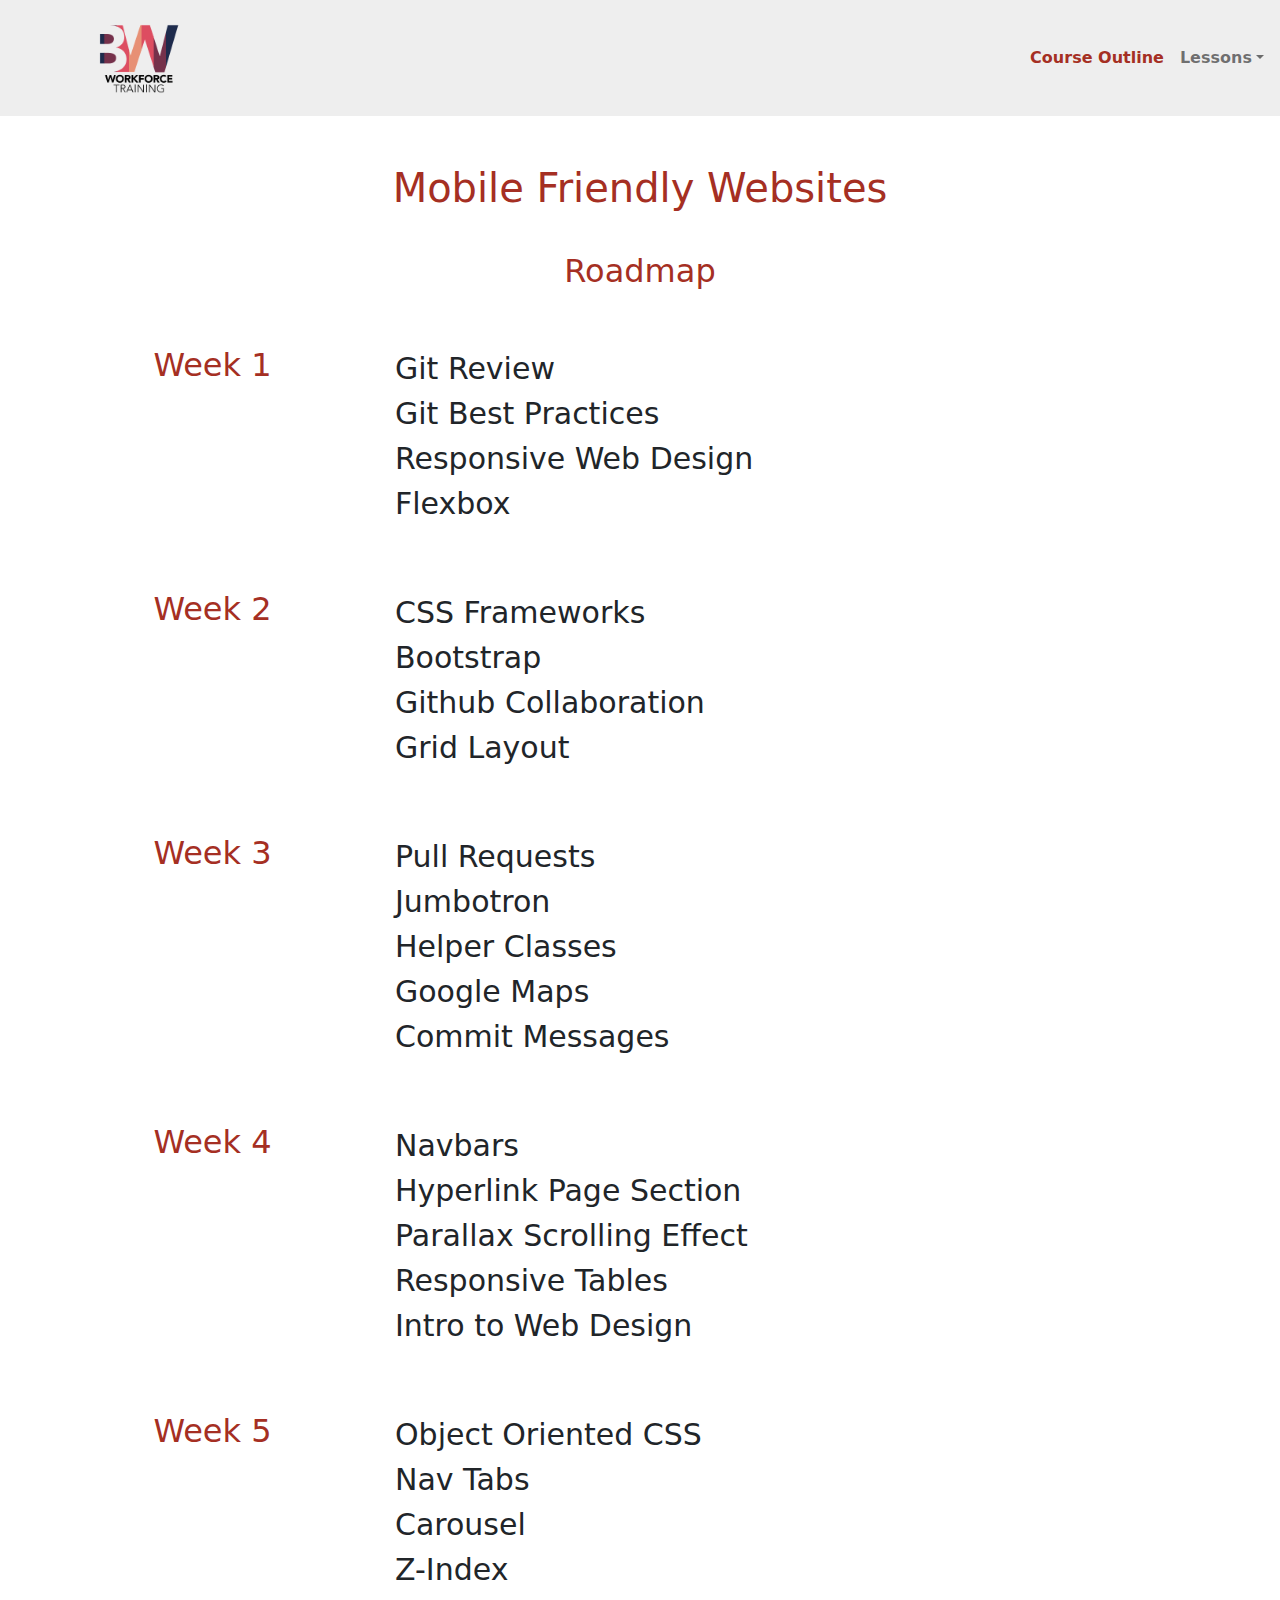
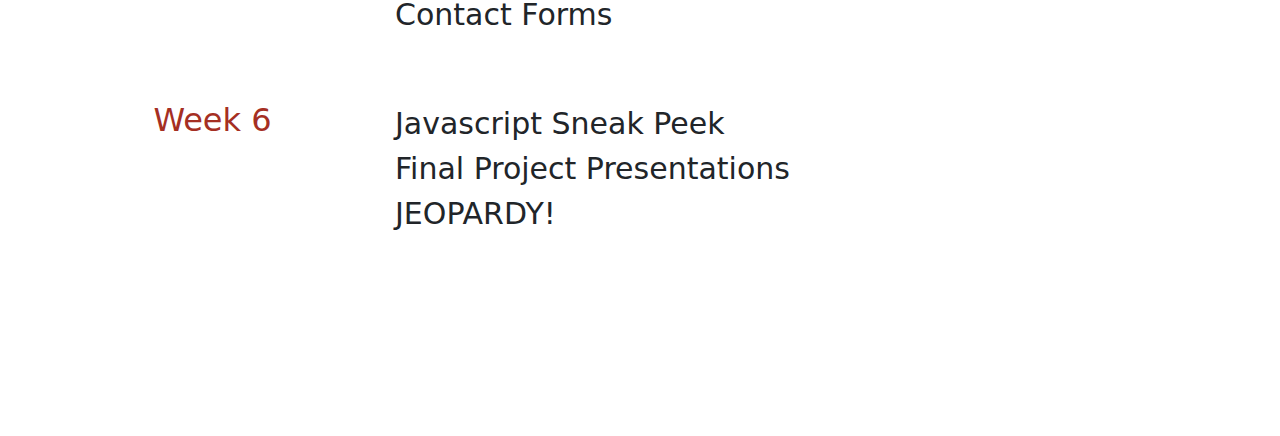
==== index.html @ 4bcc3a65 ":arrows_counterclockwise: reset links to day 1" ====
<!DOCTYPE html>
<html lang="en">
<head>
    <meta charset="UTF-8">
    <meta name="viewport" content="width=device-width, initial-scale=1.0">
    <meta http-equiv="X-UA-Compatible" content="ie=edge">
    <title>Mobile Friendly Websites</title>
    <link rel="icon" type="image/png" href="favicon.png">
    <link rel="stylesheet" href="css/bootstrap.min.css">
    <link rel="stylesheet" href="css/style.css">
</head>

<body>
  <header>
    <div class="logo"><a href="index.html"><img class="img-fluid" src="img/bitwise_workforce_training.png" alt="bitwise workforce logo"></a></div>
    <nav class="navbar navbar-expand-lg navbar-light">
      <button class="navbar-toggler" type="button" data-toggle="collapse" data-target="#navbarNav" aria-controls="navbarNav" aria-expanded="false" aria-label="Toggle navigation">
        <span class="navbar-toggler-icon"></span>
      </button>
      <div class="collapse navbar-collapse" id="navbarNav">
        <ul class="navbar-nav">
          <li class="nav-item">
            <a class="nav-link active" href="index.html">Course Outline</a>
          </li>
          <li class="nav-item">
            <!-- <a class="nav-link" href="links.html">Handy Links</a> -->
          </li>
          <li class="nav-item dropdown">
            <a class="nav-link dropdown-toggle" href="#" id="navbarDropdownMenuLink" data-toggle="dropdown" role="button" aria-expanded="true">Lessons</a>
            <ul class="dropdown-menu dropdown-menu-right" aria-labelledby="navbarDropdownMenuLink">
              <li><a class="dropdown-item" href="one.html">Day One</a></li>
              <!-- <li><a class="dropdown-item" href="two.html">Day Two</a></li>
              <li><a class="dropdown-item" href="three.html">Day Three</a></li>
              <li><a class="dropdown-item" href="four.html">Day Four</a></li>
              <li><a class="dropdown-item" href="five.html">Day Five</a></li>
              <li><a class="dropdown-item" href="six.html">Day Six</a></li>
              <li><a class="dropdown-item" href="seven.html">Day Seven</a></li>
              <li><a class="dropdown-item" href="eight.html">Day Eight</a></li>
              <li><a class="dropdown-item" href="nine.html">Day Nine</a></li>
              <li><a class="dropdown-item" href="ten.html">Day Ten</a></li>
              <li><a class="dropdown-item" href="eleven.html">Day Eleven</a></li>
              <li><a class="dropdown-item" href="twelve.html">Day Twelve</a></li> -->
              <li><hr class="dropdown-divider"></li>
              <li><a class="dropdown-item" href="final.html">Final Project</a></li>
            </ul>
          </li>
        </ul>
      </div>
    </nav>
  </header>

  <div class="container padtop3">
      <div class="row">
        <div class="col text-center">
          <h1>Mobile Friendly Websites</h1>
        </div>
      </div>

      <div class="row">
        <div class="col text-center">
          <h2 class="title">Roadmap</h2>
        </div>
      </div>

      <div class="row section">
          <div class="row">
            <aside class="col"><h2>Week 1</h2></aside>
            <main class="col-9">
              <ul class="points">
                <li>Git Review</li>
                <li>Git Best Practices</li>
                <li>Responsive Web Design</li>
                <li>Flexbox</li>
              </ul>
            </main>
          </div>

          <div class="row">
            <aside class="col"><h2>Week 2</h2></aside>
            <main class="col-9">
              <ul class="points">
                <li>CSS Frameworks</li>
                <li>Bootstrap</li>
                <li>Github Collaboration</li>
                <li>Grid Layout</li>
              </ul>
            </main>
          </div>

          <div class="row">
            <aside class="col"><h2>Week 3</h2></aside>
            <main class="col-9">
              <ul class="points">
                <li>Pull Requests</li>
                <li>Jumbotron</li>
                <li>Helper Classes</li>
                <li>Google Maps</li>
                <li>Commit Messages</li>
              </ul>
            </main>
          </div>

          <div class="row">
            <aside class="col"><h2>Week 4</h2></aside>
            <main class="col-9">
              <ul class="points">
                <li>Navbars</li>
                <li>Hyperlink Page Section</li>
                <li>Parallax Scrolling Effect</li>
                <li>Responsive Tables</li>
                <li>Intro to Web Design</li>
              </ul>
            </main>
          </div>

          <div class="row">
            <aside class="col"><h2>Week 5</h2></aside>
            <main class="col-9">
              <ul class="points">
                <li>Object Oriented CSS</li>
                <li>Nav Tabs</li>
                <li>Carousel</li>
                <li>Z-Index</li>
                <li>Contact Forms</li>
              </ul>
            </main>
          </div>

          <div class="row">
            <aside class="col"><h2>Week 6</h2></aside>
            <main class="col-9">
              <ul class="points">
                <li>Javascript Sneak Peek</li>
                <li>Final Project Presentations</li>
                <li>JEOPARDY!</li>
              </ul>
            </main>
          </div>
      </div>
  </div>

  <script src="https://cdn.jsdelivr.net/npm/popper.js@1.16.0/dist/umd/popper.min.js" integrity="sha384-Q6E9RHvbIyZFJoft+2mJbHaEWldlvI9IOYy5n3zV9zzTtmI3UksdQRVvoxMfooAo" crossorigin="anonymous"></script>
  <script src="js/bootstrap.min.js" integrity="sha384-oesi62hOLfzrys4LxRF63OJCXdXDipiYWBnvTl9Y9/TRlw5xlKIEHpNyvvDShgf/" crossorigin="anonymous"></script>
  <script src="js/script.js"></script>
</body>
</html>
---- css/style.css ----
/* UNIVERSALS */
body, html {
    padding: 0;
    margin: 0;
    position: relative;
    top: 0;
    left: 0;
    right: 0;
    bottom: 0;
}

html {
    background-color: #F7DA4D;
}

main, aside {
    font-size: 1.5em;
}

a {
    color: #333;
    font-weight: bold;
}

a:hover {
    text-decoration: none;
    color: #A52F23;
}

h1, h2, h3, h4, h5, h6 {
    color: #A52F23;
}

p {
  font-size: 1.2em;
}

.points {
    list-style: none;
    font-size: 1.25em;
}

ol {
  font-size: 1.2em;
}

.nested-points {
  margin-left: 24px;
  font-size: 1em;
}

.bulleted-points {
    list-style-type: circle;
}

.dashed-list {
    list-style-type: square;
}

.text-bold {
    font-weight: bold;
}

.padtop3 {
  padding-top: 3em;
}

pre {
    background-color: #000;
    color: #fff;
    display: flex;
    align-items: center;
}

.highlight-circle {
    display: inline-block;
    height: 20px;
    width: 20px;
    border-radius: 50%;
    border: 1px solid #A52F23;
    animation: fade-in infinite 3s;
    padding-left: 4px;
}

.highlight-block {
    background-color: yellow;
    color: #A52F23;
    animation: fade-in infinite 3s;
}

.container, .container-fluid {
    padding-bottom: 160px;
    min-height: 110vh;
}
/* JS HELPERS */
.header-fixed {
    position: fixed;
    top: 0;
    left: 0;
    right: 0;
    animation: roll-down .2s ease-in;
    z-index: 10;
}

.header-relative {
    position: relative;
    animation: fade-in .4s ease-in;
}

.js-link {
    font-weight: bold
}

.js-link:hover {
    cursor: pointer;
    color: #A52F23;
}

/* HEADER */
header {
    display: flex;
    align-items: center;
    justify-content: space-between;
    background-color: #eee;
    padding: .5em;
}

.logo {
    margin-left: 5em;
    height: 100px;
    width: 100px;
    animation: color-swirl 2s ease-in-out;
}

.logo a {
    font-size: 1.75em;
    color: #fff;
    height: 100%;
    width: 100%;
    display: flex;
    justify-content: center;
    align-items: center;
}

.nav {
    font-weight: bold;
}

.navbar-default {
    background-color: #eee;
    border: none;
}

.navbar-light .navbar-nav .nav-link.active,
.navbar-light .navbar-nav .show>.nav-link,
.navbar-light .navbar-nav .nav-link:focus,
.navbar-light .navbar-nav .nav-link:hover {
  color: #A52F23;
}

/* MAIN STYLES */
.section {
  margin-bottom: 1.5em;
}

.section main, .section aside{
    margin-top: 2em;
}

aside {
    color: #A52F23;
    text-align: center;
}

aside h2 {
    margin-top: 0;
}

.section aside {
    animation: from-top 1.5s ease-in-out;
}

.section main {
    animation: from-right 1.5s ease-in-out;
}

.title {
    animation: fade-in 2s ease-in-out;
    margin-top: 1em;
}

.fade-1 {
  animation: fade-in 6.5s ease-in-out infinite;
  opacity: 0;
}
.fade-2 {
  animation: fade-in 6.5s 4s ease-in-out infinite;
  opacity: 0;
}
.fade-3 {
  animation: fade-in 6.5s 8s ease-in-out infinite;
  opacity: 0;
}
.fade-4 {
  animation: fade-in 6.5s 10s ease-in-out infinite;
  opacity: 0;
}
.fade-5 {
  animation: fade-in 6.5s 12s ease-in-out infinite;
  opacity: 0;
}
.fade-6 {
  animation: fade-in 6.5s 14s ease-in-out infinite;
  opacity: 0;
}

/* TAKE HOME */
.take-home ul li a {
    font-weight: bold;
}

/* ANIMATIONS */
@keyframes from-top {
    from {
        opacity: 0;
        position: relative;
        top: -200px;
        color: #eee;
    }

    to {
        opacity: 1;
        position: relative;
        top: 0;
    }
}

@keyframes from-right {
    from {
        opacity: .5;
        right: -2000px;
    }

    to {
        opacity: 1;
        right: 0;
    }
}

@keyframes fade-in {
    from {
        opacity: 0;
    }
    to {
        opacity: 1;
    }
}

@keyframes color-swirl {
    from {
        transform: rotate(0deg);
    }
    to {
        transform: rotate(360deg);
    }
}

@keyframes roll-down {
    from {
        transform: translateY(-85px);
    }
    to {
        transform: translateY(0px);
    }
}
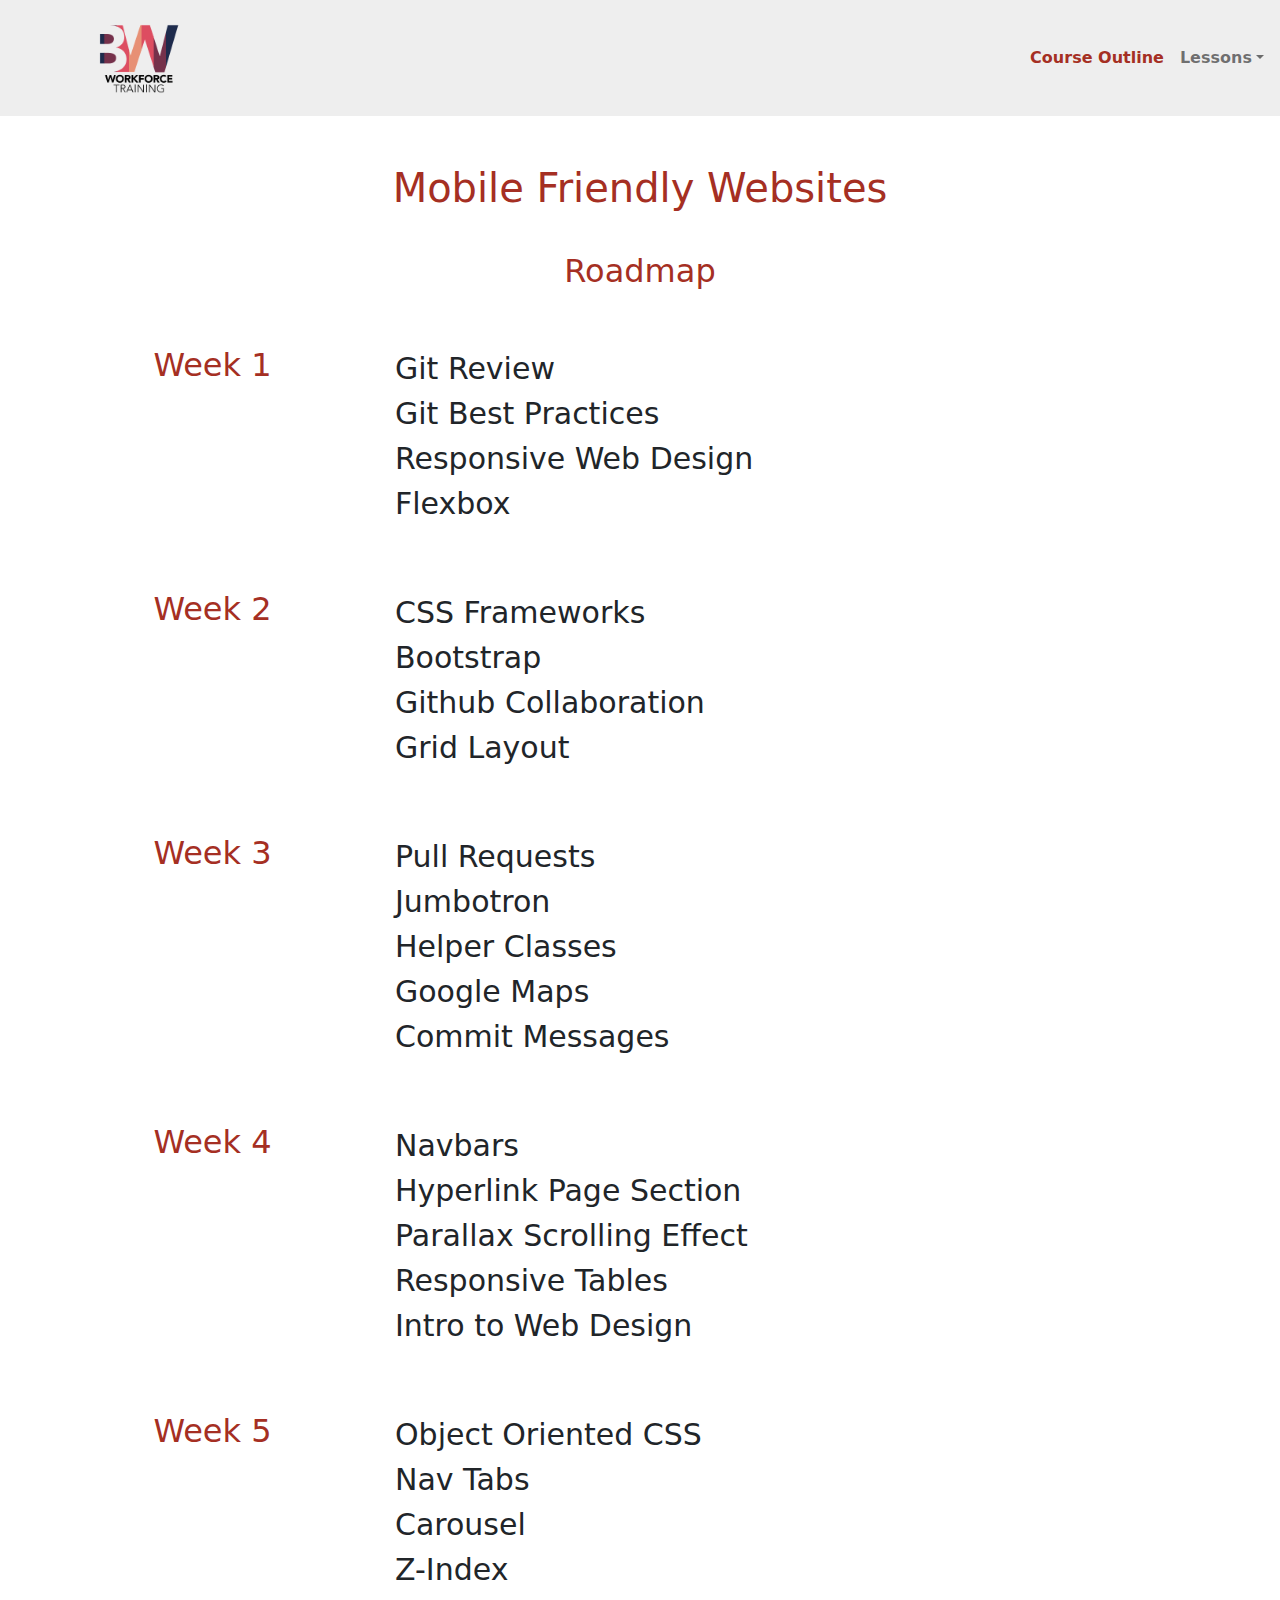
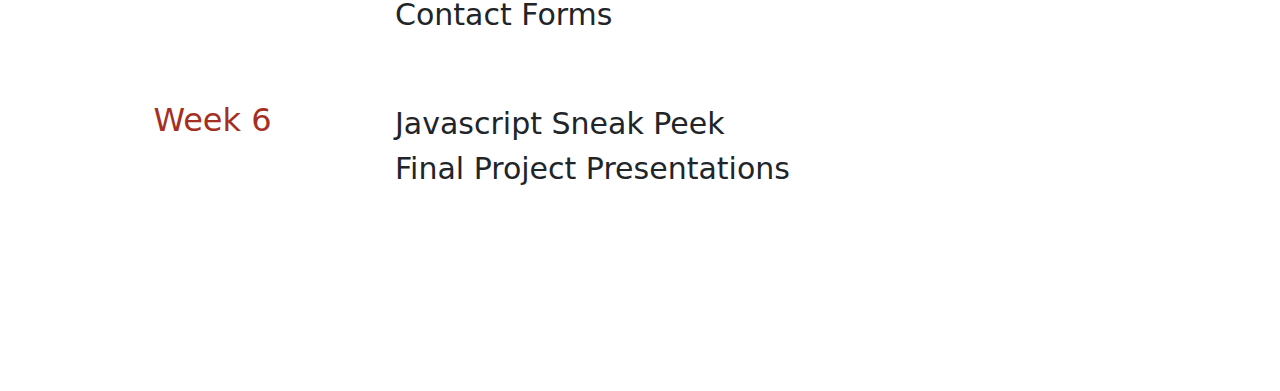
==== commit 3901a98f: ":x: remove jeapordy" ====
--- a/index.html
+++ b/index.html
@@ -29,7 +29,7 @@
             <a class="nav-link dropdown-toggle" href="#" id="navbarDropdownMenuLink" data-toggle="dropdown" role="button" aria-expanded="true">Lessons</a>
             <ul class="dropdown-menu dropdown-menu-right" aria-labelledby="navbarDropdownMenuLink">
               <li><a class="dropdown-item" href="one.html">Day One</a></li>
-              <!-- <li><a class="dropdown-item" href="two.html">Day Two</a></li>
+              <li><a class="dropdown-item" href="two.html">Day Two</a></li>
               <li><a class="dropdown-item" href="three.html">Day Three</a></li>
               <li><a class="dropdown-item" href="four.html">Day Four</a></li>
               <li><a class="dropdown-item" href="five.html">Day Five</a></li>
@@ -39,7 +39,7 @@
               <li><a class="dropdown-item" href="nine.html">Day Nine</a></li>
               <li><a class="dropdown-item" href="ten.html">Day Ten</a></li>
               <li><a class="dropdown-item" href="eleven.html">Day Eleven</a></li>
-              <li><a class="dropdown-item" href="twelve.html">Day Twelve</a></li> -->
+              <li><a class="dropdown-item" href="twelve.html">Day Twelve</a></li>
               <li><hr class="dropdown-divider"></li>
               <li><a class="dropdown-item" href="final.html">Final Project</a></li>
             </ul>
@@ -132,7 +132,6 @@
               <ul class="points">
                 <li>Javascript Sneak Peek</li>
                 <li>Final Project Presentations</li>
-                <li>JEOPARDY!</li>
               </ul>
             </main>
           </div>
